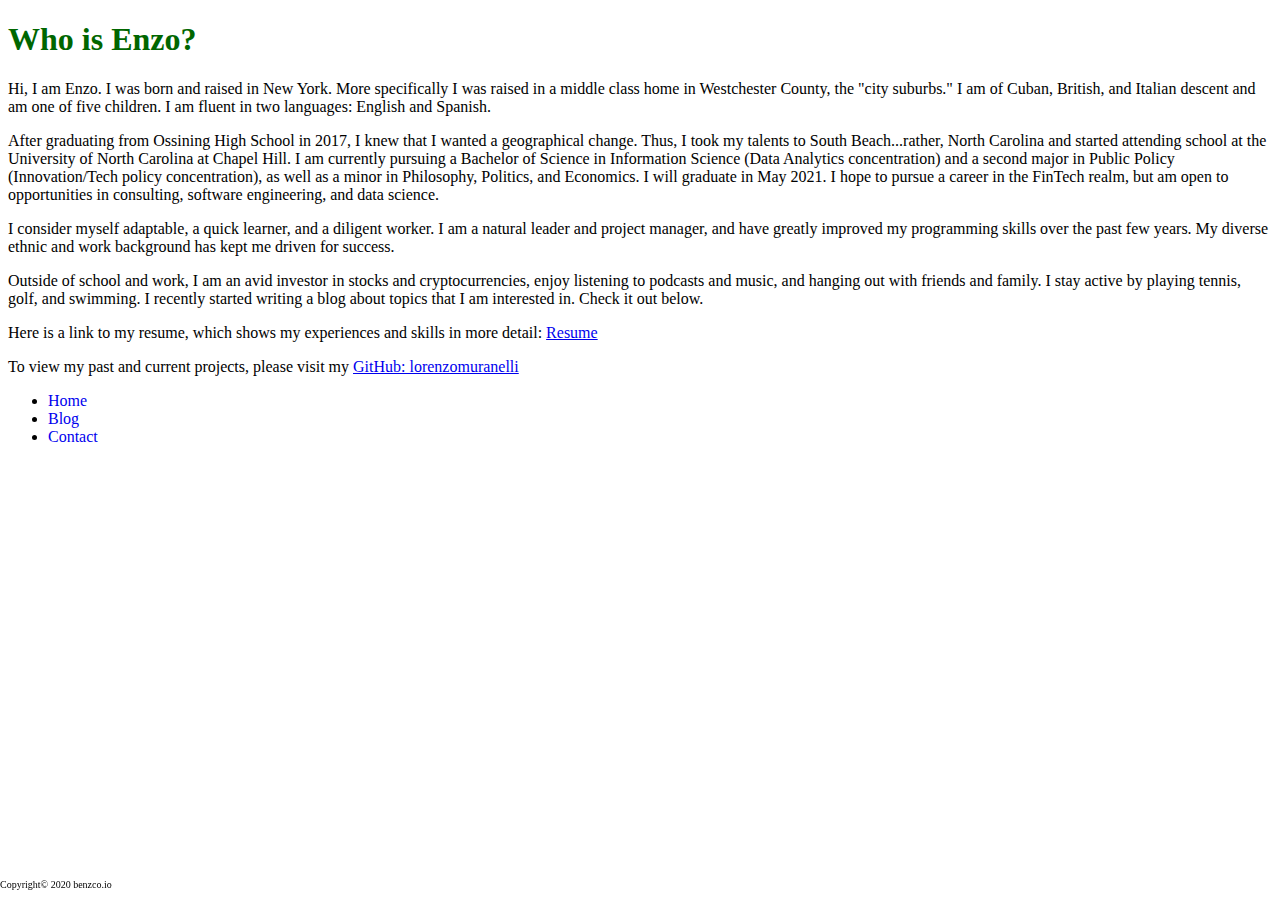
==== about2.html @ 5b347623 "Add files via upload" ====
<!DOCTYPE html>
<html lang="en">
  <head>
    <meta charset="UTF-8" />
    <meta name="viewport" content="width=device-width, initial-scale=1.0" />
    <link rel="stylesheet" href="https://cdnjs.cloudflare.com/ajax/libs/font-awesome/5.14.0/css/all.min.css" integrity="sha512-1PKOgIY59xJ8Co8+NE6FZ+LOAZKjy+KY8iq0G4B3CyeY6wYHN3yt9PW0XpSriVlkMXe40PTKnXrLnZ9+fkDaog==" crossorigin="anonymous" />
    <link rel="stylesheet" href="revamp.css" />

    <title>benzco.io</title>
</head>
<body>
   

    <div class="content">
        <div class="content" font-family:'Lato', sans-serif;">
            <h1 style="color:#006600 ">Who is Enzo?</h1>
            <p>Hi, I am Enzo. I was born and raised in New York. More specifically I was raised in a middle class home in Westchester County, the "city suburbs." I am of Cuban, British, and Italian descent and am one of five children. I am fluent in two languages: English and Spanish.</p>
            <p>After graduating from Ossining High School in 2017, I knew that I wanted a geographical change. Thus, I took my talents to South Beach...rather, North Carolina and started attending school at the University of North Carolina at Chapel Hill. I am currently pursuing a Bachelor of Science in Information Science (Data Analytics concentration) and a second major in Public Policy (Innovation/Tech policy concentration), as well as a minor in Philosophy, Politics, and Economics. I will graduate in May 2021. I hope to pursue a career in the FinTech realm, but am open to opportunities in consulting, software engineering, and data science.</p> 
            <p>I consider myself adaptable, a quick learner, and a diligent worker. I am a natural leader and project manager, and have greatly improved my programming skills over the past few years. My diverse ethnic and work background has kept me driven for success.</p> 
            <p>Outside of school and work, I am an avid investor in stocks and cryptocurrencies, enjoy listening to podcasts and music, and hanging out with friends and family. I stay active by playing tennis, golf, and swimming. I recently started writing a blog about topics that I am interested in. Check it out below. </p>
            <p>Here is a link to my resume, which shows my experiences and skills in more detail: <a href="/Users/lorenzom/Desktop/website/LorenzoMuranelliResume.html" download>Resume</a></p>
            <p>To view my past and current projects, please visit my <a href="https://github.com/lorenzomuranelli"<i class="fab fa-github"></i>  GitHub: lorenzomuranelli</a></p>  
    
            </div>
            
    </div>

    <nav>
        <ul>
            <li><a href="index.html" style="text-decoration:none;" style="color:purple"><i class="fas fa-home" style="color:purple;"></i>Home</a></li>
            <li><a href="blog2.html" style="text-decoration:none;" style="color:purple"><i class="fas fa-blog" style="color:purple;"></i>Blog</a></li>
            <li><a href="contact2.html" style="text-decoration:none;" style="color:purple"><i class="fas fa-envelope" style="color:purple;"></i>Contact</a></li>
        </ul>
    </nav>
      
    <style>
        .footer {
          position: fixed;
          left: 0;
          bottom: 0;
          width: 100%;
          color: black;
          text-align: left;
          font-size: 10px;
          
        }
        </style>
        
        <div class="footer">
          <p>Copyright&copy; 2020 benzco.io</p>
        </div>
</body>

</html>
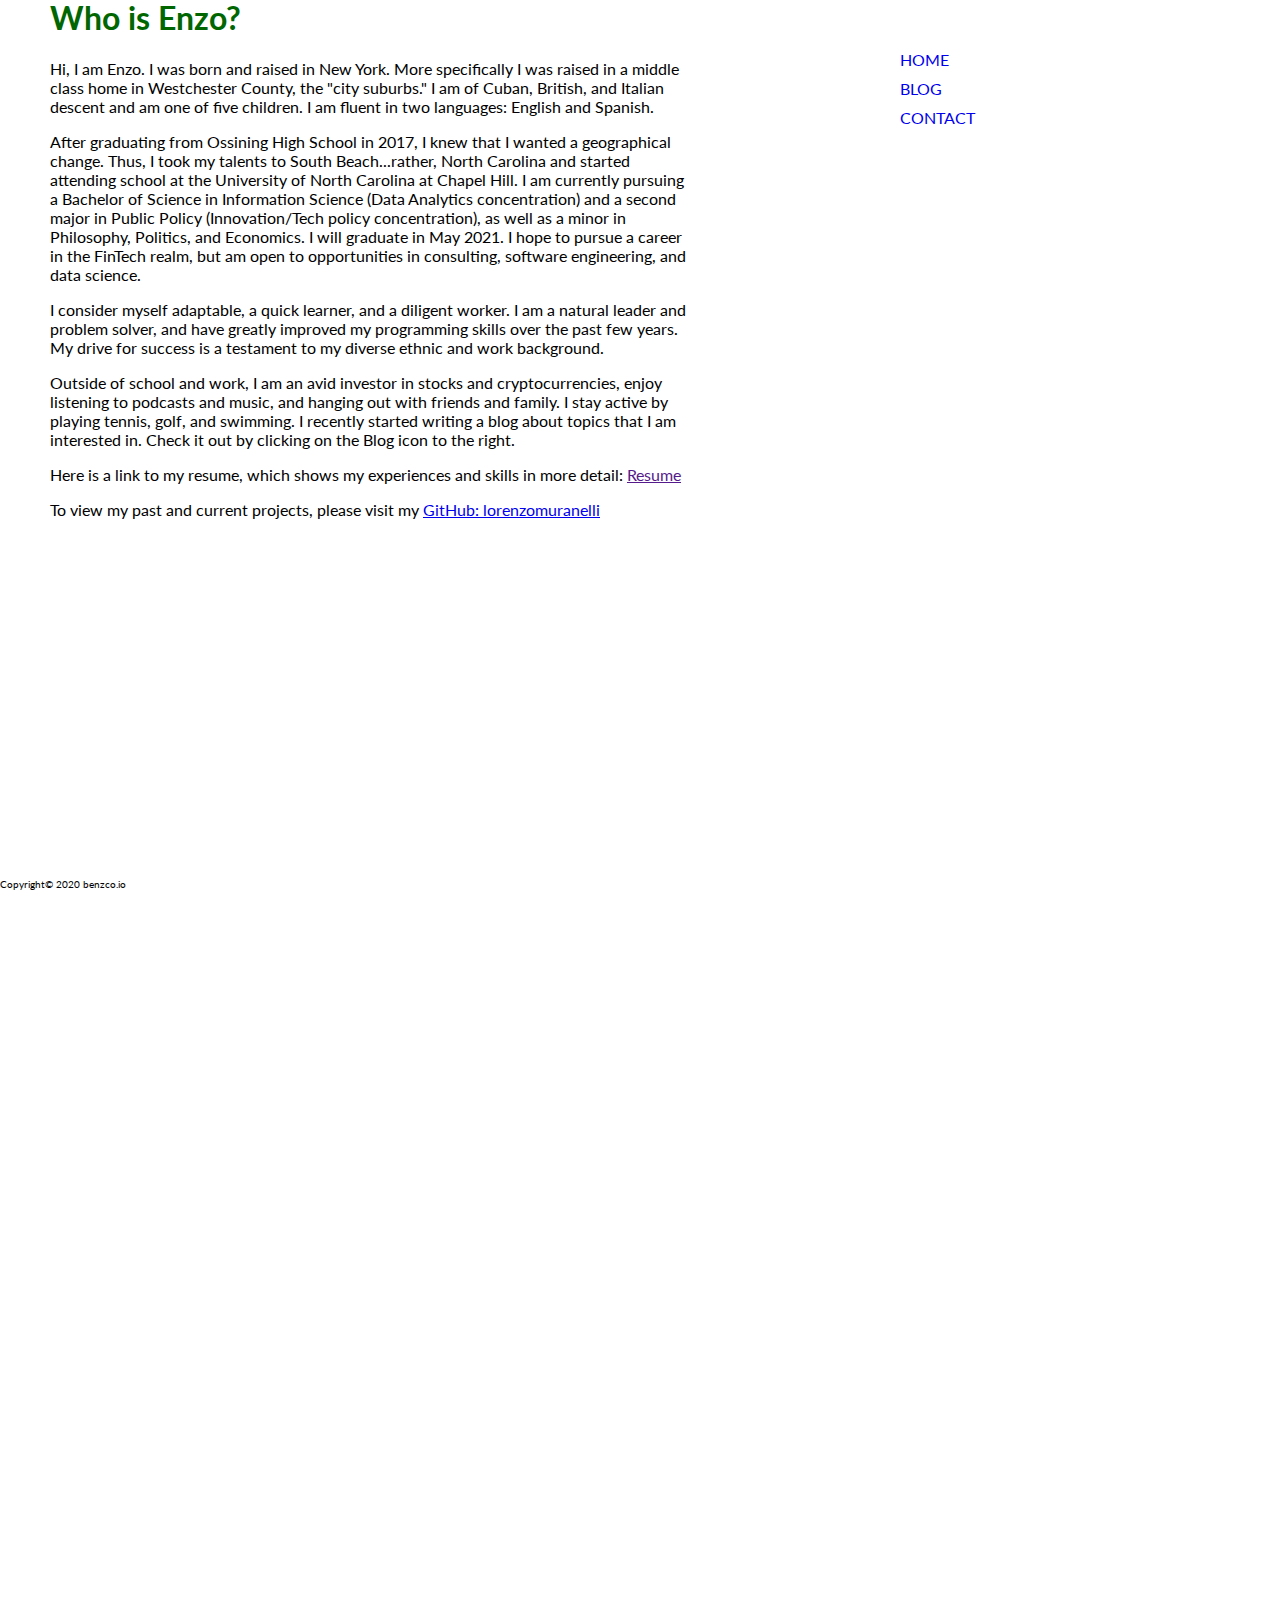
==== commit efe866c7: "Add files via upload" ====
--- a/about2.html
+++ b/about2.html
@@ -4,27 +4,11 @@
     <meta charset="UTF-8" />
     <meta name="viewport" content="width=device-width, initial-scale=1.0" />
     <link rel="stylesheet" href="https://cdnjs.cloudflare.com/ajax/libs/font-awesome/5.14.0/css/all.min.css" integrity="sha512-1PKOgIY59xJ8Co8+NE6FZ+LOAZKjy+KY8iq0G4B3CyeY6wYHN3yt9PW0XpSriVlkMXe40PTKnXrLnZ9+fkDaog==" crossorigin="anonymous" />
-    <link rel="stylesheet" href="revamp.css" />
+    <link rel="stylesheet" href="style3.css" />
 
     <title>benzco.io</title>
 </head>
 <body>
-   
-
-    <div class="content">
-        <div class="content" font-family:'Lato', sans-serif;">
-            <h1 style="color:#006600 ">Who is Enzo?</h1>
-            <p>Hi, I am Enzo. I was born and raised in New York. More specifically I was raised in a middle class home in Westchester County, the "city suburbs." I am of Cuban, British, and Italian descent and am one of five children. I am fluent in two languages: English and Spanish.</p>
-            <p>After graduating from Ossining High School in 2017, I knew that I wanted a geographical change. Thus, I took my talents to South Beach...rather, North Carolina and started attending school at the University of North Carolina at Chapel Hill. I am currently pursuing a Bachelor of Science in Information Science (Data Analytics concentration) and a second major in Public Policy (Innovation/Tech policy concentration), as well as a minor in Philosophy, Politics, and Economics. I will graduate in May 2021. I hope to pursue a career in the FinTech realm, but am open to opportunities in consulting, software engineering, and data science.</p> 
-            <p>I consider myself adaptable, a quick learner, and a diligent worker. I am a natural leader and project manager, and have greatly improved my programming skills over the past few years. My diverse ethnic and work background has kept me driven for success.</p> 
-            <p>Outside of school and work, I am an avid investor in stocks and cryptocurrencies, enjoy listening to podcasts and music, and hanging out with friends and family. I stay active by playing tennis, golf, and swimming. I recently started writing a blog about topics that I am interested in. Check it out below. </p>
-            <p>Here is a link to my resume, which shows my experiences and skills in more detail: <a href="/Users/lorenzom/Desktop/website/LorenzoMuranelliResume.html" download>Resume</a></p>
-            <p>To view my past and current projects, please visit my <a href="https://github.com/lorenzomuranelli"<i class="fab fa-github"></i>  GitHub: lorenzomuranelli</a></p>  
-    
-            </div>
-            
-    </div>
-
     <nav>
         <ul>
             <li><a href="index.html" style="text-decoration:none;" style="color:purple"><i class="fas fa-home" style="color:purple;"></i>Home</a></li>
@@ -32,7 +16,17 @@
             <li><a href="contact2.html" style="text-decoration:none;" style="color:purple"><i class="fas fa-envelope" style="color:purple;"></i>Contact</a></li>
         </ul>
     </nav>
-      
+   
+        <div class="content" ">
+            <h1 style="color:#006600 ">Who is Enzo?</h1>
+            <p>Hi, I am Enzo. I was born and raised in New York. More specifically I was raised in a middle class home in Westchester County, the "city suburbs." I am of Cuban, British, and Italian descent and am one of five children. I am fluent in two languages: English and Spanish.</p>
+            <p>After graduating from Ossining High School in 2017, I knew that I wanted a geographical change. Thus, I took my talents to South Beach...rather, North Carolina and started attending school at the University of North Carolina at Chapel Hill. I am currently pursuing a Bachelor of Science in Information Science (Data Analytics concentration) and a second major in Public Policy (Innovation/Tech policy concentration), as well as a minor in Philosophy, Politics, and Economics. I will graduate in May 2021. I hope to pursue a career in the FinTech realm, but am open to opportunities in consulting, software engineering, and data science.</p> 
+            <p>I consider myself adaptable, a quick learner, and a diligent worker. I am a natural leader and problem solver, and have greatly improved my programming skills over the past few years. My drive for success is a testament to my diverse ethnic and work background.</p> 
+            <p>Outside of school and work, I am an avid investor in stocks and cryptocurrencies, enjoy listening to podcasts and music, and hanging out with friends and family. I stay active by playing tennis, golf, and swimming. I recently started writing a blog about topics that I am interested in. Check it out by clicking on the Blog icon to the right. </p>
+            <p>Here is a link to my resume, which shows my experiences and skills in more detail: <a href=""pdf_server.php?file=LorenzoMuranelliResume.pdf">Resume</a></p>
+            <p>To view my past and current projects, please visit my <a href="https://github.com/lorenzomuranelli"<i class="fab fa-github"></i>  GitHub: lorenzomuranelli</a></p>  
+        </div>    
+    
     <style>
         .footer {
           position: fixed;
@@ -41,8 +35,7 @@
           width: 100%;
           color: black;
           text-align: left;
-          font-size: 10px;
-          
+          font-size: 10px; 
         }
         </style>
         
--- a/style3.css
+++ b/style3.css
@@ -0,0 +1,75 @@
+@import url('https://fonts.googleapis.com/css?family=Lato&display=swap');
+
+* {
+  box-sizing: border-box;
+}
+
+body {
+  font-family: 'Lato', sans-serif;
+  background-color: white;
+  color: black;
+  overflow-x: hidden;
+  margin: 50px;
+  width:50%; 
+  min-height: 300vh;
+}
+
+.footer { 
+position: fixed;
+  left: 0;
+  bottom: 0;
+  width: 100%;
+  background-color:white;
+  color: black;
+  text-align: left;
+}
+
+
+
+nav {
+    left: 50;
+    z-index: 100;
+  }
+
+nav ul {
+    list-style-type: none;
+    
+}
+
+nav ul li {
+    text-transform: uppercase;
+    color: purple;
+    margin: 10px 800px;
+    
+}
+
+nav ul li i {  
+    margin-right: 10px;
+
+}
+
+nav ul li + li {
+    margin-left: 10px 630px;
+  }
+
+  nav ul li + li + li {
+    margin-left: 10px 675px;
+    
+  }
+
+  .content {
+    max-width: 1000px;
+    margin: -150px auto;
+  }
+ 
+  @viewport {
+    width: device-width ;
+    zoom: 1.0 ;
+  }
+ 
+
+  @media screen and (max-width:320px) {
+    /* CSS for screens that are 320 pixels or less will be put in this section */
+  }
+  
+ 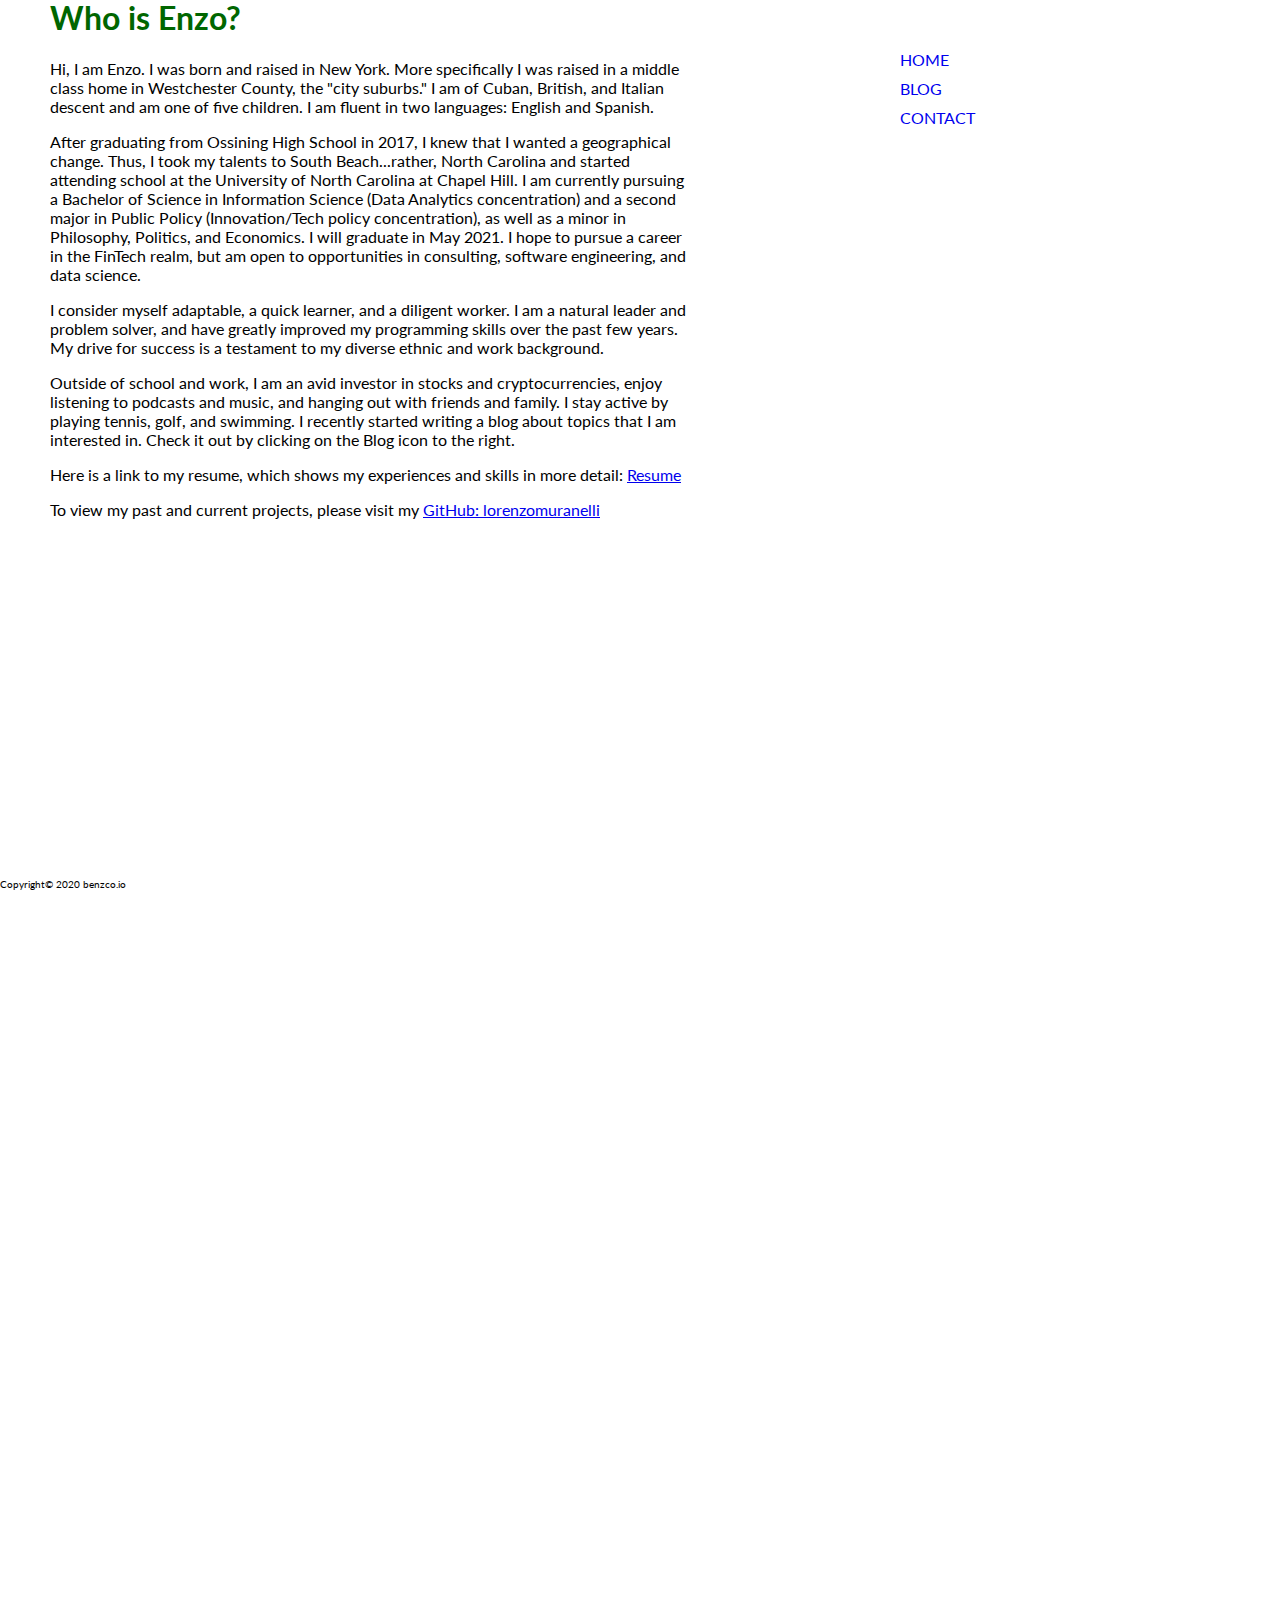
==== commit 6f8ce7c4: "Add files via upload" ====
--- a/about2.html
+++ b/about2.html
@@ -23,7 +23,7 @@
             <p>After graduating from Ossining High School in 2017, I knew that I wanted a geographical change. Thus, I took my talents to South Beach...rather, North Carolina and started attending school at the University of North Carolina at Chapel Hill. I am currently pursuing a Bachelor of Science in Information Science (Data Analytics concentration) and a second major in Public Policy (Innovation/Tech policy concentration), as well as a minor in Philosophy, Politics, and Economics. I will graduate in May 2021. I hope to pursue a career in the FinTech realm, but am open to opportunities in consulting, software engineering, and data science.</p> 
             <p>I consider myself adaptable, a quick learner, and a diligent worker. I am a natural leader and problem solver, and have greatly improved my programming skills over the past few years. My drive for success is a testament to my diverse ethnic and work background.</p> 
             <p>Outside of school and work, I am an avid investor in stocks and cryptocurrencies, enjoy listening to podcasts and music, and hanging out with friends and family. I stay active by playing tennis, golf, and swimming. I recently started writing a blog about topics that I am interested in. Check it out by clicking on the Blog icon to the right. </p>
-            <p>Here is a link to my resume, which shows my experiences and skills in more detail: <a href=""pdf_server.php?file=LorenzoMuranelliResume.pdf">Resume</a></p>
+            <p>Here is a link to my resume, which shows my experiences and skills in more detail: <a href="Lorenzo_Muranelli_Resume.pdf">Resume</a></p>
             <p>To view my past and current projects, please visit my <a href="https://github.com/lorenzomuranelli"<i class="fab fa-github"></i>  GitHub: lorenzomuranelli</a></p>  
         </div>    
     
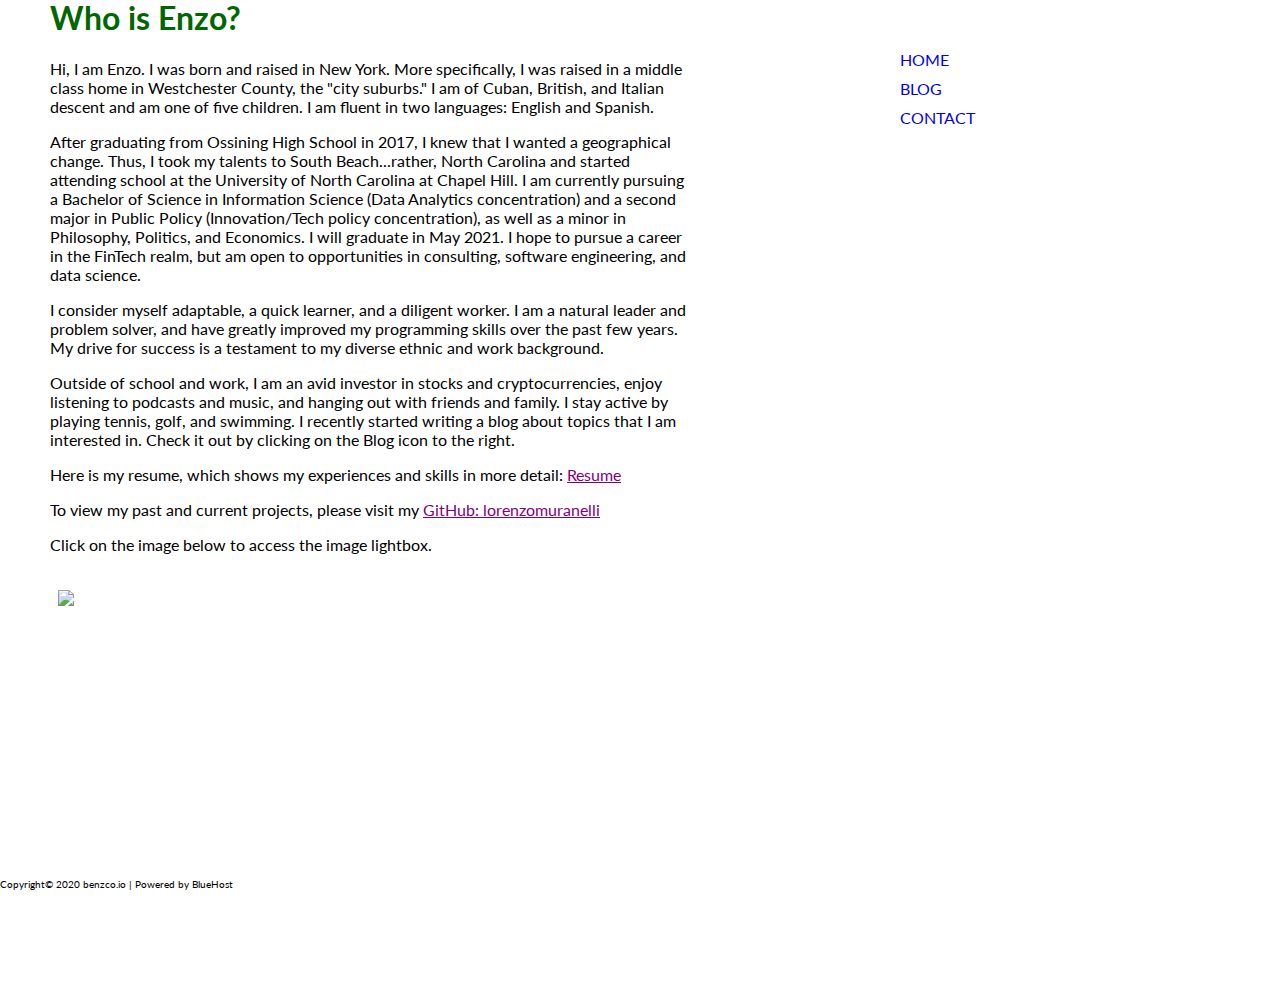
==== commit 7195efa4: "updates" ====
--- a/about2.html
+++ b/about2.html
@@ -4,7 +4,19 @@
     <meta charset="UTF-8" />
     <meta name="viewport" content="width=device-width, initial-scale=1.0" />
     <link rel="stylesheet" href="https://cdnjs.cloudflare.com/ajax/libs/font-awesome/5.14.0/css/all.min.css" integrity="sha512-1PKOgIY59xJ8Co8+NE6FZ+LOAZKjy+KY8iq0G4B3CyeY6wYHN3yt9PW0XpSriVlkMXe40PTKnXrLnZ9+fkDaog==" crossorigin="anonymous" />
-    <link rel="stylesheet" href="style3.css" />
+    <link rel="icon" href="favicon.ico" type="image/x-icon"/>
+    <link rel="stylesheet" type="text/css" href="style3.css" />
+    
+
+    <link rel="apple-touch-icon" sizes="180x180" href="/apple-touch-icon.png">
+    <link rel="icon" type="image/png" sizes="32x32" href="/favicon-32x32.png">
+    <link rel="icon" type="image/png" sizes="16x16" href="/favicon-16x16.png">
+    <link rel="manifest" href="/site.webmanifest">
+    <link rel="mask-icon" href="/safari-pinned-tab.svg" color="#5bbad5">
+    <meta name="apple-mobile-web-app-title" content="BenzCo">
+    <meta name="application-name" content="BenzCo">
+    <meta name="msapplication-TileColor" content="#ffc40d">
+    <meta name="theme-color" content="#ffffff">
 
     <title>benzco.io</title>
 </head>
@@ -19,13 +31,134 @@
    
         <div class="content" ">
             <h1 style="color:#006600 ">Who is Enzo?</h1>
-            <p>Hi, I am Enzo. I was born and raised in New York. More specifically I was raised in a middle class home in Westchester County, the "city suburbs." I am of Cuban, British, and Italian descent and am one of five children. I am fluent in two languages: English and Spanish.</p>
+            <p>Hi, I am Enzo. I was born and raised in New York. More specifically, I was raised in a middle class home in Westchester County, the "city suburbs." I am of Cuban, British, and Italian descent and am one of five children. I am fluent in two languages: English and Spanish.</p>
             <p>After graduating from Ossining High School in 2017, I knew that I wanted a geographical change. Thus, I took my talents to South Beach...rather, North Carolina and started attending school at the University of North Carolina at Chapel Hill. I am currently pursuing a Bachelor of Science in Information Science (Data Analytics concentration) and a second major in Public Policy (Innovation/Tech policy concentration), as well as a minor in Philosophy, Politics, and Economics. I will graduate in May 2021. I hope to pursue a career in the FinTech realm, but am open to opportunities in consulting, software engineering, and data science.</p> 
             <p>I consider myself adaptable, a quick learner, and a diligent worker. I am a natural leader and problem solver, and have greatly improved my programming skills over the past few years. My drive for success is a testament to my diverse ethnic and work background.</p> 
             <p>Outside of school and work, I am an avid investor in stocks and cryptocurrencies, enjoy listening to podcasts and music, and hanging out with friends and family. I stay active by playing tennis, golf, and swimming. I recently started writing a blog about topics that I am interested in. Check it out by clicking on the Blog icon to the right. </p>
-            <p>Here is a link to my resume, which shows my experiences and skills in more detail: <a href="Lorenzo_Muranelli_Resume.pdf">Resume</a></p>
-            <p>To view my past and current projects, please visit my <a href="https://github.com/lorenzomuranelli"<i class="fab fa-github"></i>  GitHub: lorenzomuranelli</a></p>  
+            <p>Here is my resume, which shows my experiences and skills in more detail: <a href="Lorenzo_Muranelli_Resume.pdf"<i class="fa fa-file-pdf" style="color:purple;"></i> Resume</a></p>
+            <p>To view my past and current projects, please visit my <a href="https://github.com/lorenzomuranelli"<i class="fab fa-github" style="color: purple"></i> GitHub: lorenzomuranelli</a></p>  
+            <p> Click on the image below to access the image lightbox. </p>
         </div>    
+
+        <div class="footer">
+            <p>Copyright&copy; 2020 benzco.io | Powered by BlueHost</p>
+          </div>
+
+       <!-- Images used to open the lightbox -->
+<div class="row">
+    <div class="column">
+      <img src="IMG_3760.jpg" onclick="openModal();currentSlide(1)" class="hover-shadow">
+    </div>
+    
+  </div>
+  
+  <!-- The Modal/Lightbox -->
+  <div id="myModal" class="modal">
+    <span class="close cursor" onclick="closeModal()">&times;</span>
+    <div class="modal-content">
+
+        <div class="mySlides">
+            <div class="numbertext">1 / 6 Park City, Utah: Skiing </div>
+            <img src="IMG_3760.jpg" style="width:100%">
+          </div>
+      
+  
+      <div class="mySlides">
+        <div class="numbertext">2 / 6 California: Torrey Pines City Park (I am on the far right)</div>
+        <img src="IMG_0148.JPG" style="width:100%">
+      </div>
+  
+      <div class="mySlides">
+        <div class="numbertext">3 / 6 Bahamas: Sunset</div>
+        <img src="IMG_1389.JPG" style="width:100%">
+      </div>
+  
+      <div class="mySlides">
+        <div class="numbertext">4 / 6 North Carolina: Forest</div>
+        <img src="IMG_1520.JPG" style="width:100%">
+      </div>
+  
+      <div class="mySlides">
+        <div class="numbertext">5 / 6 Jordan Lake: Candid</div>
+        <img src="IMG_1526.JPG" style="width:100%">
+      </div>
+
+      <div class="mySlides">
+        <div class="numbertext">6 / 6 Park City, Utah: Mountains</div>
+        <img src="2B772D76-952C-40E3-AAC5-DD2E22A765A9.JPG" style="width:100%">
+      </div>
+
+  
+      <!-- Next/previous controls -->
+      <a class="prev" onclick="plusSlides(-1)">&#10094;</a>
+      <a class="next" onclick="plusSlides(1)">&#10095;</a>
+  
+      <!-- Caption text -->
+      <div class="caption-container">
+        <p id="caption"></p>
+      </div>
+  
+      <!-- Thumbnail image controls
+      <div class="column">
+        <img class="demo" src="profile pic copy.JPG" onclick="currentSlide(1)" alt="Headshot">
+      </div>
+  
+      <div class="column">
+        <img class="demo" src="IMG_1389.JPG" onclick="currentSlide(2)" alt="Sunset">
+      </div>
+  
+      <div class="column">
+        <img class="demo" src="IMG_1520.JPG" onclick="currentSlide(3)" alt="Forest">
+      </div>
+  
+      <div class="column">
+        <img class="demo" src="IMG_1526.JPG" onclick="currentSlide(4)" alt="Candid" style="size: 10px">
+      </div>
+    </div>
+  </div>
+--> 
+<script>
+    // Open the Modal
+    function openModal() {
+      document.getElementById("myModal").style.display = "block";
+    }
+    
+    // Close the Modal
+    function closeModal() {
+      document.getElementById("myModal").style.display = "none";
+    }
+    
+    var slideIndex = 1;
+    showSlides(slideIndex);
+    
+    // Next/previous controls
+    function plusSlides(n) {
+      showSlides(slideIndex += n);
+    }
+    
+    // Thumbnail image controls
+    function currentSlide(n) {
+      showSlides(slideIndex = n);
+    }
+    
+    function showSlides(n) {
+      var i;
+      var slides = document.getElementsByClassName("mySlides");
+      var dots = document.getElementsByClassName("demo");
+      var captionText = document.getElementById("caption");
+      if (n > slides.length) {slideIndex = 1}
+      if (n < 1) {slideIndex = slides.length}
+      for (i = 0; i < slides.length; i++) {
+        slides[i].style.display = "none";
+      }
+      for (i = 0; i < dots.length; i++) {
+        dots[i].className = dots[i].className.replace(" active", "");
+      }
+      slides[slideIndex-1].style.display = "block";
+      dots[slideIndex-1].className += " active";
+      captionText.innerHTML = dots[slideIndex-1].alt;
+    }
+    </script>
     
     <style>
         .footer {
@@ -39,9 +172,7 @@
         }
         </style>
         
-        <div class="footer">
-          <p>Copyright&copy; 2020 benzco.io</p>
-        </div>
+        
 </body>
 
 </html>--- a/style3.css
+++ b/style3.css
@@ -11,7 +11,8 @@
   overflow-x: hidden;
   margin: 50px;
   width:50%; 
-  min-height: 300vh;
+  min-height: 100vh;
+  
 }
 
 .footer { 
@@ -22,6 +23,7 @@
   background-color:white;
   color: black;
   text-align: left;
+  
 }
 
 
@@ -29,10 +31,12 @@
 nav {
     left: 50;
     z-index: 100;
+    
   }
 
 nav ul {
     list-style-type: none;
+    
     
 }
 
@@ -41,15 +45,18 @@
     color: purple;
     margin: 10px 800px;
     
+    
 }
 
 nav ul li i {  
     margin-right: 10px;
+   
 
 }
 
 nav ul li + li {
     margin-left: 10px 630px;
+   
   }
 
   nav ul li + li + li {
@@ -71,5 +78,134 @@
   @media screen and (max-width:320px) {
     /* CSS for screens that are 320 pixels or less will be put in this section */
   }
-  
- +
+
+  .row > .column {
+    padding: 0 8px;
+  }
+  
+  .row:after {
+    content: "";
+    display: table;
+    clear: both;
+  }
+  
+  /* Create four equal columns that floats next to eachother */
+  .column {
+    float: left;
+    margin: 170px 0px; 
+    width: 150%; 
+  }
+  
+  /* The Modal (background) */
+  .modal {
+    display: none;
+    position: fixed;
+    z-index: 1;
+    padding-top: 100px;
+    left: 0;
+    top: 0;
+    width: 100%;
+    height: 100%;
+    overflow: auto;
+    background-color: black;
+  }
+  
+  /* Modal Content */
+  .modal-content {
+    position: relative;
+    background-color: black;
+    margin: auto;
+    padding: 0;
+    width: 50%;
+    max-width: 1200px;
+  }
+  
+  /* The Close Button */
+  .close {
+    color: white;
+    position: absolute;
+    top: 10px;
+    right: 25px;
+    font-size: 35px;
+    font-weight: bold;
+  }
+  
+  .close:hover,
+  .close:focus {
+    color: #999;
+    text-decoration: none;
+    cursor: pointer;
+  }
+  
+  /* Hide the slides by default */
+  .mySlides {
+    display: none;
+  }
+  
+  /* Next & previous buttons */
+  .prev,
+  .next {
+    cursor: pointer;
+    position: absolute;
+    top: 50%;
+    width: auto;
+    padding: 16px;
+    margin-top: -50px;
+    color: white;
+    font-weight: bold;
+    font-size: 20px;
+    transition: 0.6s ease;
+    border-radius: 0 3px 3px 0;
+    user-select: none;
+    -webkit-user-select: none;
+  }
+  
+  /* Position the "next button" to the right */
+  .next {
+    right: 0;
+    border-radius: 3px 0 0 3px;
+  }
+  
+  /* On hover, add a black background color with a little bit see-through */
+  .prev:hover,
+  .next:hover {
+    background-color: rgba(0, 0, 0, 0.8);
+  }
+  
+  /* Number text (1/3 etc) */
+  .numbertext {
+    color: #f2f2f2;
+    font-size: 12px;
+    padding: 8px 12px;
+    position: absolute;
+    top: 0;
+  }
+  
+  /* Caption text */
+  .caption-container {
+    text-align: center;
+    background-color: black;
+    padding: 2px 16px;
+    color: white;
+  }
+  
+  img.demo {
+    opacity: 0.6;
+  }
+  
+  .active,
+  .demo:hover {
+    opacity: 1;
+    width:20%; 
+  }
+  
+  img.hover-shadow {
+    transition: 0.3s;
+    width:60%; 
+  }
+  
+.hover-shadow:hover {
+    box-shadow: 0 4px 8px 0 rgba(0, 0, 0, 0.2), 0 6px 20px 0 rgba(0, 0, 0, 0.19);
+  }
+
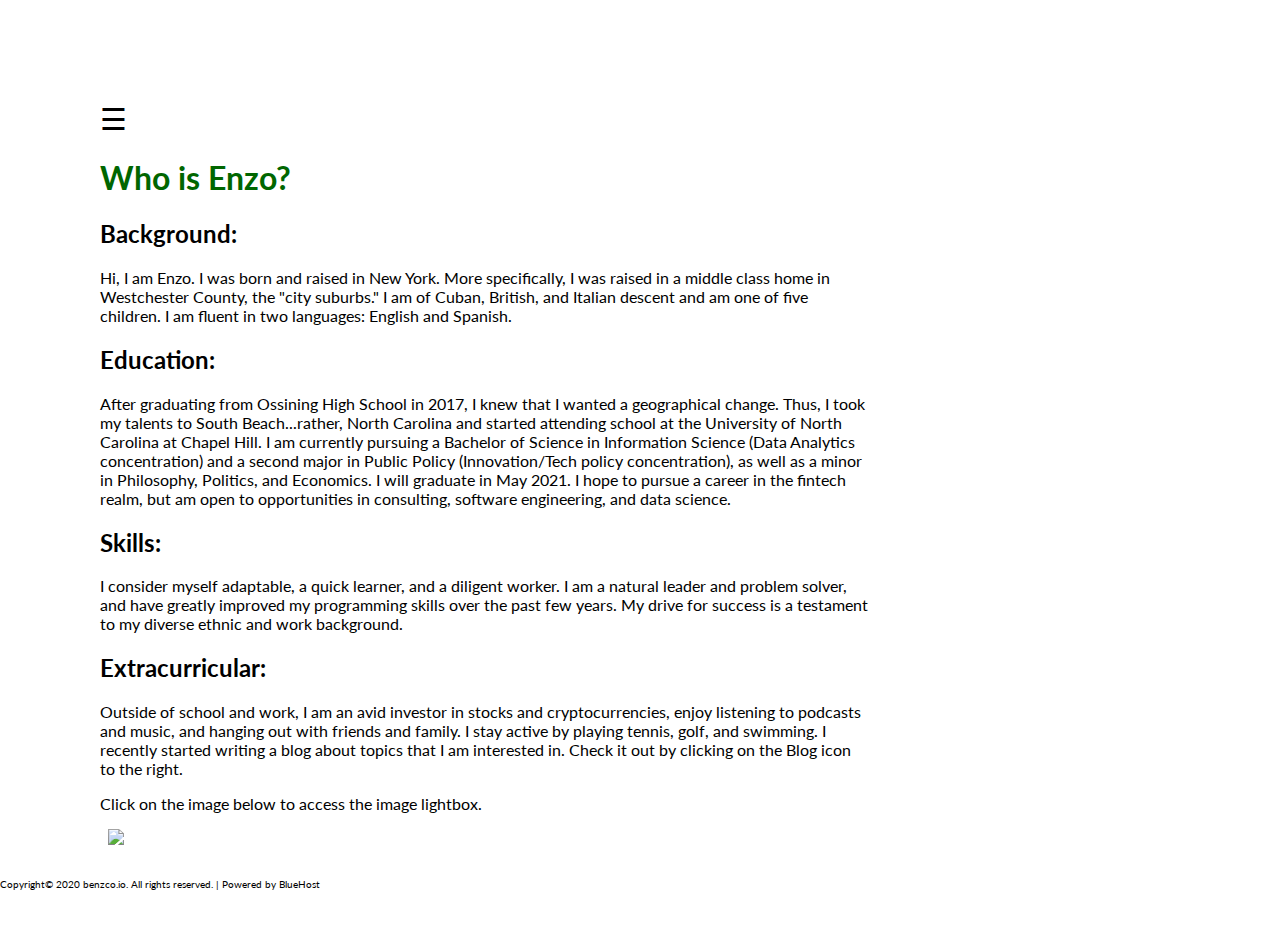
==== commit ea8bdcb5: "Add files via upload" ====
--- a/about2.html
+++ b/about2.html
@@ -1,178 +1,139 @@
 <!DOCTYPE html>
 <html lang="en">
   <head>
-    <meta charset="UTF-8" />
-    <meta name="viewport" content="width=device-width, initial-scale=1.0" />
-    <link rel="stylesheet" href="https://cdnjs.cloudflare.com/ajax/libs/font-awesome/5.14.0/css/all.min.css" integrity="sha512-1PKOgIY59xJ8Co8+NE6FZ+LOAZKjy+KY8iq0G4B3CyeY6wYHN3yt9PW0XpSriVlkMXe40PTKnXrLnZ9+fkDaog==" crossorigin="anonymous" />
-    <link rel="icon" href="favicon.ico" type="image/x-icon"/>
-    <link rel="stylesheet" type="text/css" href="style3.css" />
+    <title>benzco</title>
+      <meta charset="UTF-8" />
+      
+
+      <meta name="viewport" content="width=device-width, initial-scale=1.0" />
+      <link rel="stylesheet" href="https://cdnjs.cloudflare.com/ajax/libs/font-awesome/5.14.0/css/all.min.css" integrity="sha512-1PKOgIY59xJ8Co8+NE6FZ+LOAZKjy+KY8iq0G4B3CyeY6wYHN3yt9PW0XpSriVlkMXe40PTKnXrLnZ9+fkDaog==" crossorigin="anonymous" />
+      <link rel="icon" href="favicon.ico" type="image/x-icon"/>
+      <link rel="stylesheet" type="text/css" href="style3.css" />
+
+      <link rel="apple-touch-icon" sizes="180x180" href="/apple-touch-icon.png">
+      <link rel="icon" type="image/png" sizes="32x32" href="/favicon-32x32.png">
+      <link rel="icon" type="image/png" sizes="16x16" href="/favicon-16x16.png">
+      <link rel="manifest" href="/site.webmanifest">
+
+   
+  </head>
+    <body>
+        <div id="mySidenav" class="sidenav">
+            <a href="javascript:void(0)" class="closebtn" onclick="closeNav()">&times;</a>
+            <a href="index.html" style="text-decoration:none;" style="color:purple"><i class="fas fa-home" style="color:purple;"></i> Home</a>
+            <a href="blog2.html" style="text-decoration:none;" style="color:purple"><i class="fas fa-blog" style="color:purple;"></i> Blog</a>
+            <a href="contact2.html" style="text-decoration:none;" style="color:purple"><i class="fas fa-envelope" style="color:purple;"></i> Contact</a>
+            <a href="links.html" style="text-decoration:none;" style="color:purple"><i class="fas fa-external-link-alt" style="color:purple;"></i> Links</a> 
+        </div>
+    
+        <div id="main">
+            <span style="font-size:30px;cursor:pointer" onclick="openNav()">&#9776;</span>
+            <h1 style="color:#006600 ">Who is Enzo?</h1>
+            <h2>Background:</h2>
+            <p>Hi, I am Enzo. I was born and raised in New York. More specifically, I was raised in a middle class home in Westchester County, the "city suburbs." I am of Cuban, British, and Italian descent and am one of five children. I am fluent in two languages: English and Spanish.</p>
+            <h2>Education:</h2>
+            <p>After graduating from Ossining High School in 2017, I knew that I wanted a geographical change. Thus, I took my talents to South Beach...rather, North Carolina and started attending school at the University of North Carolina at Chapel Hill. I am currently pursuing a Bachelor of Science in Information Science (Data Analytics concentration) and a second major in Public Policy (Innovation/Tech policy concentration), as well as a minor in Philosophy, Politics, and Economics. I will graduate in May 2021. I hope to pursue a career in the fintech realm, but am open to opportunities in consulting, software engineering, and data science.</p> 
+            <h2>Skills:</h2>
+            <p>I consider myself adaptable, a quick learner, and a diligent worker. I am a natural leader and problem solver, and have greatly improved my programming skills over the past few years. My drive for success is a testament to my diverse ethnic and work background.</p> 
+            <h2>Extracurricular:</h2>
+            <p>Outside of school and work, I am an avid investor in stocks and cryptocurrencies, enjoy listening to podcasts and music, and hanging out with friends and family. I stay active by playing tennis, golf, and swimming. I recently started writing a blog about topics that I am interested in. Check it out by clicking on the Blog icon to the right. </p>
+            <p> Click on the image below to access the image lightbox. </p>
+        </div>
+
+        
+        <div id="footer" class="footer">
+          <p>Copyright&copy; 2020 benzco.io. All rights reserved. | Powered by BlueHost</p>
+        </div>
+     
+
+        <!-- Images used to open the lightbox -->
+<div id="row" class="row">
+  <div id="column" class="column">
+    <img src="IMG_3760.jpg" onclick="openModal();currentSlide(1)" id="hover-shadow" class="hover-shadow">
+  </div>
+</div>
+
+
+
+
+<!-- The Modal/Lightbox -->
+<div id="myModal" class="modal">
+  <span class="close cursor" onclick="closeModal()">&times;</span>
+  <div class="modal-content">
+
+      <div class="mySlides">
+          <div class="numbertext">1 / 6 Park City, Utah: Skiing </div>
+          <img src="IMG_3760.jpg" style="width:100%">
+        </div>
     
 
-    <link rel="apple-touch-icon" sizes="180x180" href="/apple-touch-icon.png">
-    <link rel="icon" type="image/png" sizes="32x32" href="/favicon-32x32.png">
-    <link rel="icon" type="image/png" sizes="16x16" href="/favicon-16x16.png">
-    <link rel="manifest" href="/site.webmanifest">
-    <link rel="mask-icon" href="/safari-pinned-tab.svg" color="#5bbad5">
-    <meta name="apple-mobile-web-app-title" content="BenzCo">
-    <meta name="application-name" content="BenzCo">
-    <meta name="msapplication-TileColor" content="#ffc40d">
-    <meta name="theme-color" content="#ffffff">
+    <div class="mySlides">
+      <div class="numbertext">2 / 6 California: Torrey Pines City Park (I am on the far right)</div>
+      <img src="IMG_0148.JPG" style="width:100%">
+    </div>
 
-    <title>benzco.io</title>
-</head>
-<body>
-    <nav>
-        <ul>
-            <li><a href="index.html" style="text-decoration:none;" style="color:purple"><i class="fas fa-home" style="color:purple;"></i>Home</a></li>
-            <li><a href="blog2.html" style="text-decoration:none;" style="color:purple"><i class="fas fa-blog" style="color:purple;"></i>Blog</a></li>
-            <li><a href="contact2.html" style="text-decoration:none;" style="color:purple"><i class="fas fa-envelope" style="color:purple;"></i>Contact</a></li>
-        </ul>
-    </nav>
+    <div class="mySlides">
+      <div class="numbertext">3 / 6 Bahamas: Sunset</div>
+      <img src="IMG_1389.JPG" style="width:100%">
+    </div>
+
+    <div class="mySlides">
+      <div class="numbertext">4 / 6 North Carolina: Forest</div>
+      <img src="IMG_1520.JPG" style="width:100%">
+    </div>
+
+    <div class="mySlides">
+      <div class="numbertext">5 / 6 Jordan Lake: Candid</div>
+      <img src="IMG_1526.JPG" style="width:100%">
+    </div>
+
+    <div class="mySlides">
+      <div class="numbertext">6 / 6 Park City, Utah: Mountains</div>
+      <img src="2B772D76-952C-40E3-AAC5-DD2E22A765A9.JPG" style="width:100%">
+    </div>
+
+
+    <!-- Next/previous controls -->
+    <a class="prev" onclick="plusSlides(-1)">&#10094;</a>
+    <a class="next" onclick="plusSlides(1)">&#10095;</a>
+
+    <!-- Caption text -->
+    <div class="caption-container">
+      <p id="caption"></p>
+    </div>
+
+    <script src="modal.js"></script>
+
+    <!-- Then you can call it -->
+    <script type="text/javascript">
+      openModal(); 
+      closeModal();
+      plusSlides(n);
+      currentSlide(n);
+      showSlides(n);  
+    </script>
+
+
+    
+    <script src="script.js"></script>
+
+    <!-- Then you can call it -->
+    <script type="text/javascript">
+      openNav();
+      closeNav(); 
+    </script>
+      
+
+      
+    </body>
+</html>
+
+
+    
+
    
-        <div class="content" ">
-            <h1 style="color:#006600 ">Who is Enzo?</h1>
-            <p>Hi, I am Enzo. I was born and raised in New York. More specifically, I was raised in a middle class home in Westchester County, the "city suburbs." I am of Cuban, British, and Italian descent and am one of five children. I am fluent in two languages: English and Spanish.</p>
-            <p>After graduating from Ossining High School in 2017, I knew that I wanted a geographical change. Thus, I took my talents to South Beach...rather, North Carolina and started attending school at the University of North Carolina at Chapel Hill. I am currently pursuing a Bachelor of Science in Information Science (Data Analytics concentration) and a second major in Public Policy (Innovation/Tech policy concentration), as well as a minor in Philosophy, Politics, and Economics. I will graduate in May 2021. I hope to pursue a career in the FinTech realm, but am open to opportunities in consulting, software engineering, and data science.</p> 
-            <p>I consider myself adaptable, a quick learner, and a diligent worker. I am a natural leader and problem solver, and have greatly improved my programming skills over the past few years. My drive for success is a testament to my diverse ethnic and work background.</p> 
-            <p>Outside of school and work, I am an avid investor in stocks and cryptocurrencies, enjoy listening to podcasts and music, and hanging out with friends and family. I stay active by playing tennis, golf, and swimming. I recently started writing a blog about topics that I am interested in. Check it out by clicking on the Blog icon to the right. </p>
-            <p>Here is my resume, which shows my experiences and skills in more detail: <a href="Lorenzo_Muranelli_Resume.pdf"<i class="fa fa-file-pdf" style="color:purple;"></i> Resume</a></p>
-            <p>To view my past and current projects, please visit my <a href="https://github.com/lorenzomuranelli"<i class="fab fa-github" style="color: purple"></i> GitHub: lorenzomuranelli</a></p>  
-            <p> Click on the image below to access the image lightbox. </p>
-        </div>    
 
-        <div class="footer">
-            <p>Copyright&copy; 2020 benzco.io | Powered by BlueHost</p>
-          </div>
+    
 
-       <!-- Images used to open the lightbox -->
-<div class="row">
-    <div class="column">
-      <img src="IMG_3760.jpg" onclick="openModal();currentSlide(1)" class="hover-shadow">
-    </div>
     
-  </div>
-  
-  <!-- The Modal/Lightbox -->
-  <div id="myModal" class="modal">
-    <span class="close cursor" onclick="closeModal()">&times;</span>
-    <div class="modal-content">
-
-        <div class="mySlides">
-            <div class="numbertext">1 / 6 Park City, Utah: Skiing </div>
-            <img src="IMG_3760.jpg" style="width:100%">
-          </div>
-      
-  
-      <div class="mySlides">
-        <div class="numbertext">2 / 6 California: Torrey Pines City Park (I am on the far right)</div>
-        <img src="IMG_0148.JPG" style="width:100%">
-      </div>
-  
-      <div class="mySlides">
-        <div class="numbertext">3 / 6 Bahamas: Sunset</div>
-        <img src="IMG_1389.JPG" style="width:100%">
-      </div>
-  
-      <div class="mySlides">
-        <div class="numbertext">4 / 6 North Carolina: Forest</div>
-        <img src="IMG_1520.JPG" style="width:100%">
-      </div>
-  
-      <div class="mySlides">
-        <div class="numbertext">5 / 6 Jordan Lake: Candid</div>
-        <img src="IMG_1526.JPG" style="width:100%">
-      </div>
-
-      <div class="mySlides">
-        <div class="numbertext">6 / 6 Park City, Utah: Mountains</div>
-        <img src="2B772D76-952C-40E3-AAC5-DD2E22A765A9.JPG" style="width:100%">
-      </div>
-
-  
-      <!-- Next/previous controls -->
-      <a class="prev" onclick="plusSlides(-1)">&#10094;</a>
-      <a class="next" onclick="plusSlides(1)">&#10095;</a>
-  
-      <!-- Caption text -->
-      <div class="caption-container">
-        <p id="caption"></p>
-      </div>
-  
-      <!-- Thumbnail image controls
-      <div class="column">
-        <img class="demo" src="profile pic copy.JPG" onclick="currentSlide(1)" alt="Headshot">
-      </div>
-  
-      <div class="column">
-        <img class="demo" src="IMG_1389.JPG" onclick="currentSlide(2)" alt="Sunset">
-      </div>
-  
-      <div class="column">
-        <img class="demo" src="IMG_1520.JPG" onclick="currentSlide(3)" alt="Forest">
-      </div>
-  
-      <div class="column">
-        <img class="demo" src="IMG_1526.JPG" onclick="currentSlide(4)" alt="Candid" style="size: 10px">
-      </div>
-    </div>
-  </div>
---> 
-<script>
-    // Open the Modal
-    function openModal() {
-      document.getElementById("myModal").style.display = "block";
-    }
-    
-    // Close the Modal
-    function closeModal() {
-      document.getElementById("myModal").style.display = "none";
-    }
-    
-    var slideIndex = 1;
-    showSlides(slideIndex);
-    
-    // Next/previous controls
-    function plusSlides(n) {
-      showSlides(slideIndex += n);
-    }
-    
-    // Thumbnail image controls
-    function currentSlide(n) {
-      showSlides(slideIndex = n);
-    }
-    
-    function showSlides(n) {
-      var i;
-      var slides = document.getElementsByClassName("mySlides");
-      var dots = document.getElementsByClassName("demo");
-      var captionText = document.getElementById("caption");
-      if (n > slides.length) {slideIndex = 1}
-      if (n < 1) {slideIndex = slides.length}
-      for (i = 0; i < slides.length; i++) {
-        slides[i].style.display = "none";
-      }
-      for (i = 0; i < dots.length; i++) {
-        dots[i].className = dots[i].className.replace(" active", "");
-      }
-      slides[slideIndex-1].style.display = "block";
-      dots[slideIndex-1].className += " active";
-      captionText.innerHTML = dots[slideIndex-1].alt;
-    }
-    </script>
-    
-    <style>
-        .footer {
-          position: fixed;
-          left: 0;
-          bottom: 0;
-          width: 100%;
-          color: black;
-          text-align: left;
-          font-size: 10px; 
-        }
-        </style>
-        
-        
-</body>
-
-</html>+    --- a/style3.css
+++ b/style3.css
@@ -5,95 +5,85 @@
 }
 
 body {
-  font-family: 'Lato', sans-serif;
+  font-family: "Lato", sans-serif;
   background-color: white;
   color: black;
   overflow-x: hidden;
-  margin: 50px;
-  width:50%; 
-  min-height: 100vh;
-  
+  margin: 100px;
+  width:60%; 
+  min-height: 50vh;
+  transition: .5s;
 }
 
 .footer { 
-position: fixed;
+    position: fixed;
+    left: 0;
+    bottom: 0;
+    width: 100%;
+    background-color:white;
+    color: black;
+    text-align: left;
+    transition: margin-left .5s;
+    font-size: 10px; 
+  }
+
+.sidenav {
+  height: 100%;
+  width: 0;
+  position: fixed;
+  z-index: 1;
+  top: 0;
   left: 0;
-  bottom: 0;
-  width: 100%;
-  background-color:white;
-  color: black;
-  text-align: left;
-  
-}
-
-
-
-nav {
-    left: 50;
-    z-index: 100;
-    
-  }
-
-nav ul {
-    list-style-type: none;
-    
-    
-}
-
-nav ul li {
-    text-transform: uppercase;
-    color: purple;
-    margin: 10px 800px;
-    
-    
-}
-
-nav ul li i {  
-    margin-right: 10px;
-   
-
-}
-
-nav ul li + li {
-    margin-left: 10px 630px;
-   
-  }
-
-  nav ul li + li + li {
-    margin-left: 10px 675px;
-    
-  }
-
-  .content {
-    max-width: 1000px;
-    margin: -150px auto;
-  }
- 
-  @viewport {
-    width: device-width ;
-    zoom: 1.0 ;
-  }
- 
-
-  @media screen and (max-width:320px) {
-    /* CSS for screens that are 320 pixels or less will be put in this section */
-  }
-
-
-  .row > .column {
-    padding: 0 8px;
-  }
-  
-  .row:after {
-    content: "";
-    display: table;
-    clear: both;
-  }
-  
+  background-color: #111;
+  overflow-x: hidden;
+  transition: 0.5s;
+  padding-top: 60px;
+}
+
+.sidenav a {
+  padding: 8px 8px 8px 32px;
+  text-decoration: none;
+  font-size: 25px;
+  color: white;
+  display: block;
+  transition: 0.3s;
+}
+
+.sidenav a:hover {
+  color: #f1f1f1;
+}
+
+.sidenav .closebtn {
+  position: absolute;
+  top: 0;
+  right: 25px;
+  font-size: 36px;
+  margin-left: 50px;
+}
+
+#main {
+  transition: margin-left .5s;
+  margin: 0px auto;
+  
+}
+
+
+
+
+.row > .column {
+  padding: 0 8px;
+  
+}
+
+.row:after {
+  content: "";
+  display: table;
+  clear: both;
+}
   /* Create four equal columns that floats next to eachother */
   .column {
     float: left;
-    margin: 170px 0px; 
+    margin: 0px 0px; 
     width: 150%; 
   }
   
@@ -209,3 +199,4 @@
     box-shadow: 0 4px 8px 0 rgba(0, 0, 0, 0.2), 0 6px 20px 0 rgba(0, 0, 0, 0.19);
   }
 
+  